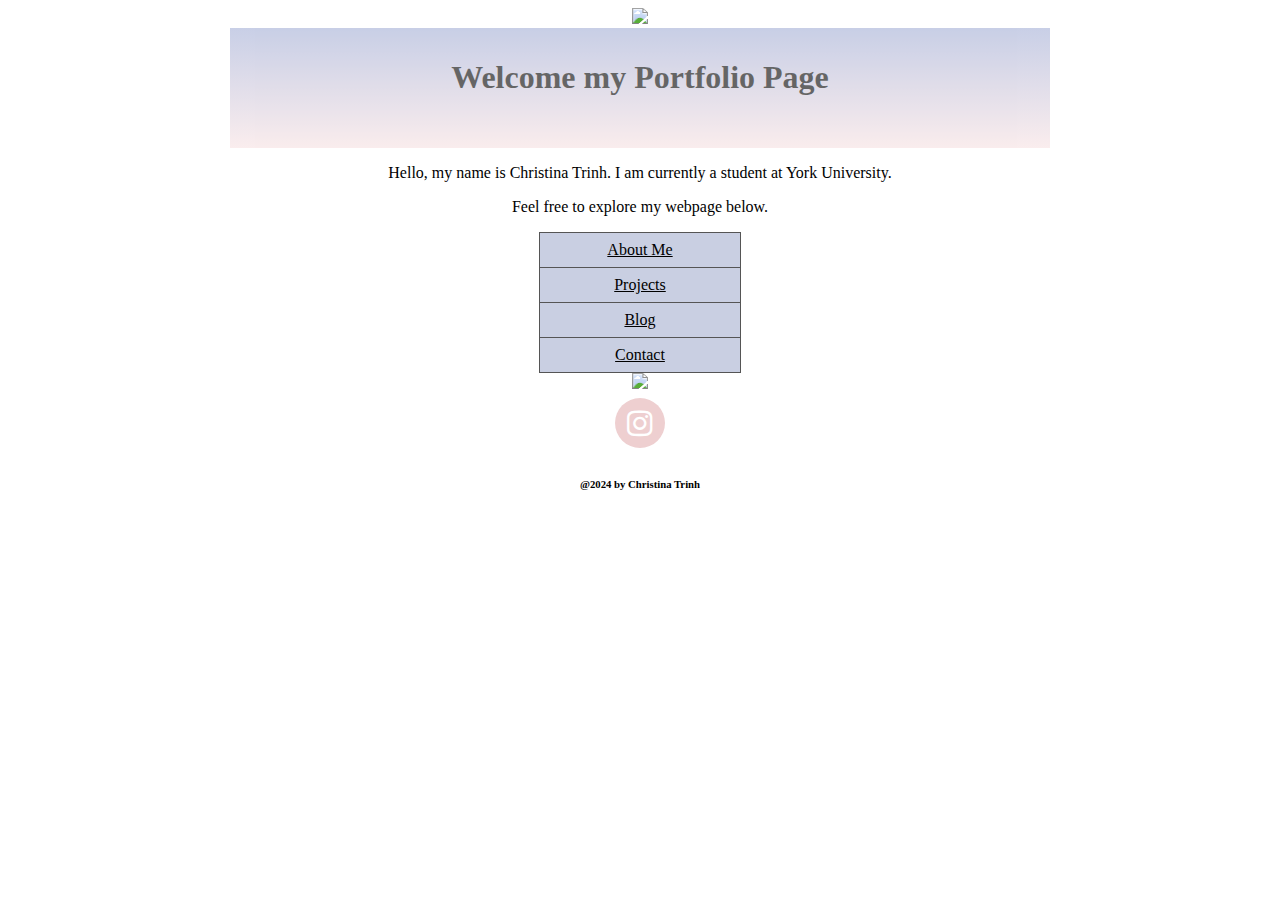
==== index.html @ cc449830 "Add files via upload" ====
<!DOCTYPE html>
<html>
<head>
<title>Index</title>
<meta name="viewport" content="width=device-width, initial-scale=1">
<link rel="stylesheet" href="https://cdnjs.cloudflare.com/ajax/libs/font-awesome/4.7.0/css/font-awesome.min.css">

</head>

<style>

.head {
	background: linear-gradient(#A4AFD6, #F7E1E2);
		opacity: 0.60;

}

body {
	text-align:center;

background-image: url("https://slidescorner.com/wp-content/uploads/2024/02/Aesthetic-Pastel-Cute-PowerPoint-Background-Pink-Purple-Organic-Shapes-by-SlidesCorner.com_.jpg");	 	
	
	background-size: cover;
	background-position: center;
	background-repeat: no-repeat;
	background-attachment: fixed;
  }

.head { 
  height: 100px;
  width: 800px;
  margin: auto;
  padding: 10px; 
}

.navi {
  display: flex;
  justify-content: center;
}

ul {
  list-style-type: none;
  margin: 0;
  padding: 0;
  width: 200px;
  background-color: #C9CFE2;
  border: 1px solid #555;
}

li a {
  display: block;
  color: #000;
  padding: 8px 16px;
  text-decoration: none;
}

li {
  text-align: center;
  border-bottom: 1px solid #555;
}

li:last-child {
  border-bottom: none;
}

li a.active {
  background-color: #8897C9;
  color: #F7E1E2;
}

li a:hover:not(.active) {
  background-color: #8897C9;
  color: #F7E1E2;
}

.fa {
  padding: 10px;
  font-size: 30px;
  width: 30px;
  text-align: center;
  text-decoration: none;
  margin: 5px 2px;
  border-radius: 50%;
}

.fa-instagram {
  background: #EECFD0;
  color: white;
}

.fa:hover {
    opacity: 0.7;
}


</style>

<body>

<img src = "https://cdn.pixabay.com/photo/2023/04/09/19/43/flowers-7912130_960_720.png">

<div class="head">
  <h1>Welcome my Portfolio Page</h1>
</div>

<p> Hello, my name is Christina Trinh. I am currently a student at York University.</p>
<p> Feel free to explore my webpage below.</p>

<div class = "navi">
  <ul>
	<li><a href = "file:///C:/Users/16477/OneDrive/Documents/SCHOOL%20FILES/2024/Summer%202024/itec%203020/About%20Me.html" style = "text-decoration: underline;">About Me</a>
	</li>

	<li><a href = "file:///C:/Users/16477/OneDrive/Documents/SCHOOL%20FILES/2024/Summer%202024/itec%203020/project.html" style = "text-decoration: underline;">Projects</a>
	</li>

	<li ><a href = "file:///C:/Users/16477/OneDrive/Documents/SCHOOL%20FILES/2024/Summer%202024/itec%203020/Blog.html" style = "text-decoration: underline;">Blog</a>
	</li>

	<li ><a href = "file:///C:/Users/16477/OneDrive/Documents/SCHOOL%20FILES/2024/Summer%202024/itec%203020/Contact.html" style = "text-decoration: underline;">Contact</a>
	</li>
  </ul>
</div>

<img src = "https://i.pinimg.com/originals/3e/e1/d1/3ee1d196a1548df00e138154961a4be5.gif">

<footer tabindex="-1">
<a href="https://www.instagram.com/nightling.n.cherry/?next=%2Fhanacues%2F" class="fa fa-instagram"></a>
<h6>@2024 by Christina Trinh</h6>
</footer>

</body>
</html>
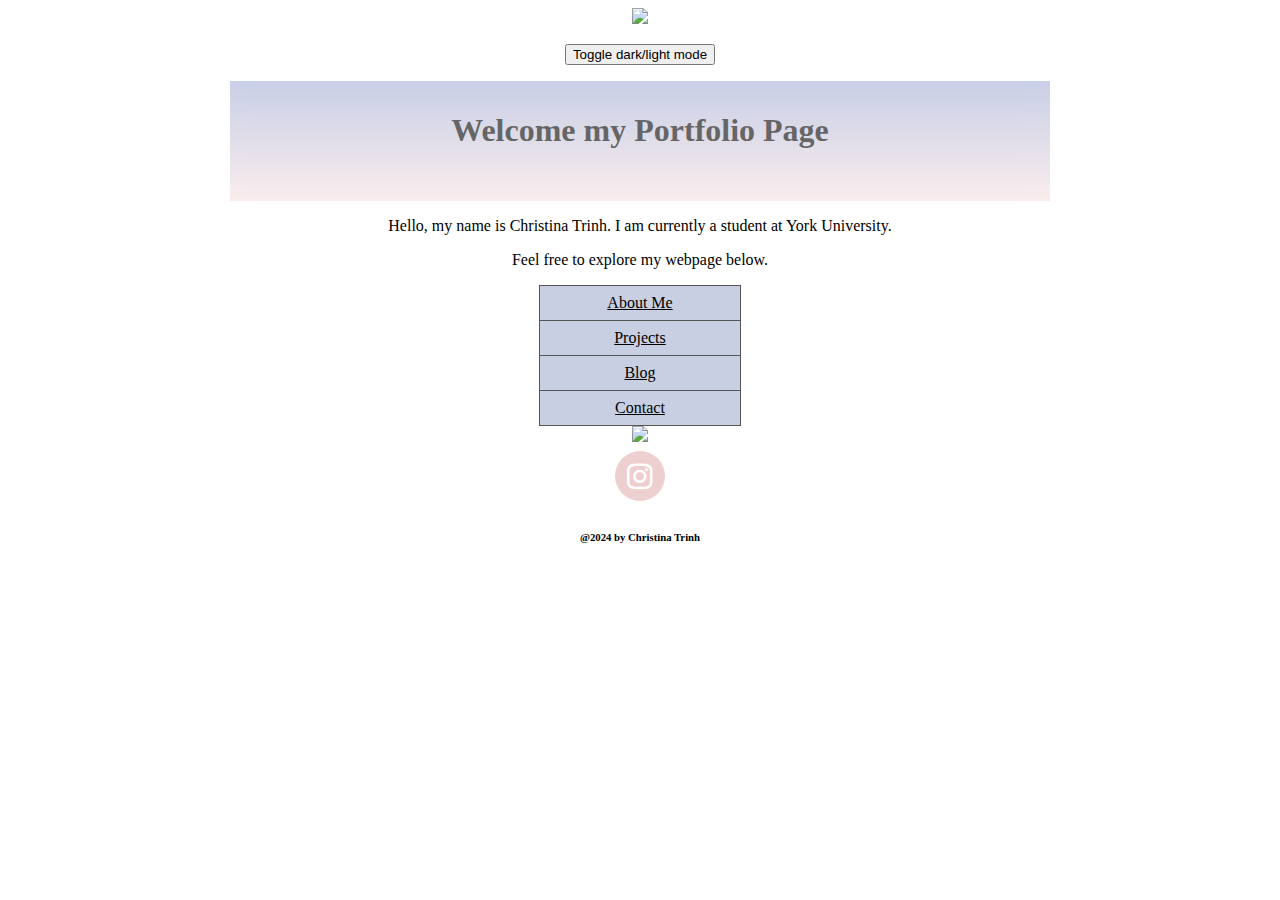
==== commit b16f932f: "Update index.html" ====
--- a/index.html
+++ b/index.html
@@ -92,6 +92,14 @@
     opacity: 0.7;
 }
 
+.dark-mode {
+background-image: url("https://static.wixstatic.com/media/0cb4d7_6e1a97bd8fe84610a91d0bbc801d0db2~mv2.jpg/v1/fill/w_1236,h_695,al_c,q_85,usm_0.66_1.00_0.01,enc_auto/0cb4d7_6e1a97bd8fe84610a91d0bbc801d0db2~mv2.jpg");
+
+h2, h6, p, li, ul {
+    color: white;
+  }
+
+}
 
 </style>
 
@@ -99,6 +107,21 @@
 
 <img src = "https://cdn.pixabay.com/photo/2023/04/09/19/43/flowers-7912130_960_720.png">
 
+<p>  </p>
+
+<!-- dark/light mode button -->
+<button onclick="myFunction()">Toggle dark/light mode</button>
+
+<p>  </p>
+
+<script>
+function myFunction() {
+   var element = document.body;
+   element.classList.toggle("dark-mode");
+}
+</script>
+
+	
 <div class="head">
   <h1>Welcome my Portfolio Page</h1>
 </div>
@@ -108,26 +131,27 @@
 
 <div class = "navi">
   <ul>
-	<li><a href = "file:///C:/Users/16477/OneDrive/Documents/SCHOOL%20FILES/2024/Summer%202024/itec%203020/About%20Me.html" style = "text-decoration: underline;">About Me</a>
+	<li><a href = "./About Me.html" style = "text-decoration: underline;">About Me</a>
 	</li>
 
-	<li><a href = "file:///C:/Users/16477/OneDrive/Documents/SCHOOL%20FILES/2024/Summer%202024/itec%203020/project.html" style = "text-decoration: underline;">Projects</a>
+	<li><a href = "./project.html" style = "text-decoration: underline;">Projects</a>
 	</li>
 
-	<li ><a href = "file:///C:/Users/16477/OneDrive/Documents/SCHOOL%20FILES/2024/Summer%202024/itec%203020/Blog.html" style = "text-decoration: underline;">Blog</a>
+	<li ><a href = "./Blog.html" style = "text-decoration: underline;">Blog</a>
 	</li>
 
-	<li ><a href = "file:///C:/Users/16477/OneDrive/Documents/SCHOOL%20FILES/2024/Summer%202024/itec%203020/Contact.html" style = "text-decoration: underline;">Contact</a>
+	<li ><a href = "./Contact.html" style = "text-decoration: underline;">Contact</a>
 	</li>
   </ul>
 </div>
 
 <img src = "https://i.pinimg.com/originals/3e/e1/d1/3ee1d196a1548df00e138154961a4be5.gif">
 
+<!-- footer with instagram button link-->
 <footer tabindex="-1">
 <a href="https://www.instagram.com/nightling.n.cherry/?next=%2Fhanacues%2F" class="fa fa-instagram"></a>
 <h6>@2024 by Christina Trinh</h6>
 </footer>
 
 </body>
-</html>+</html>
